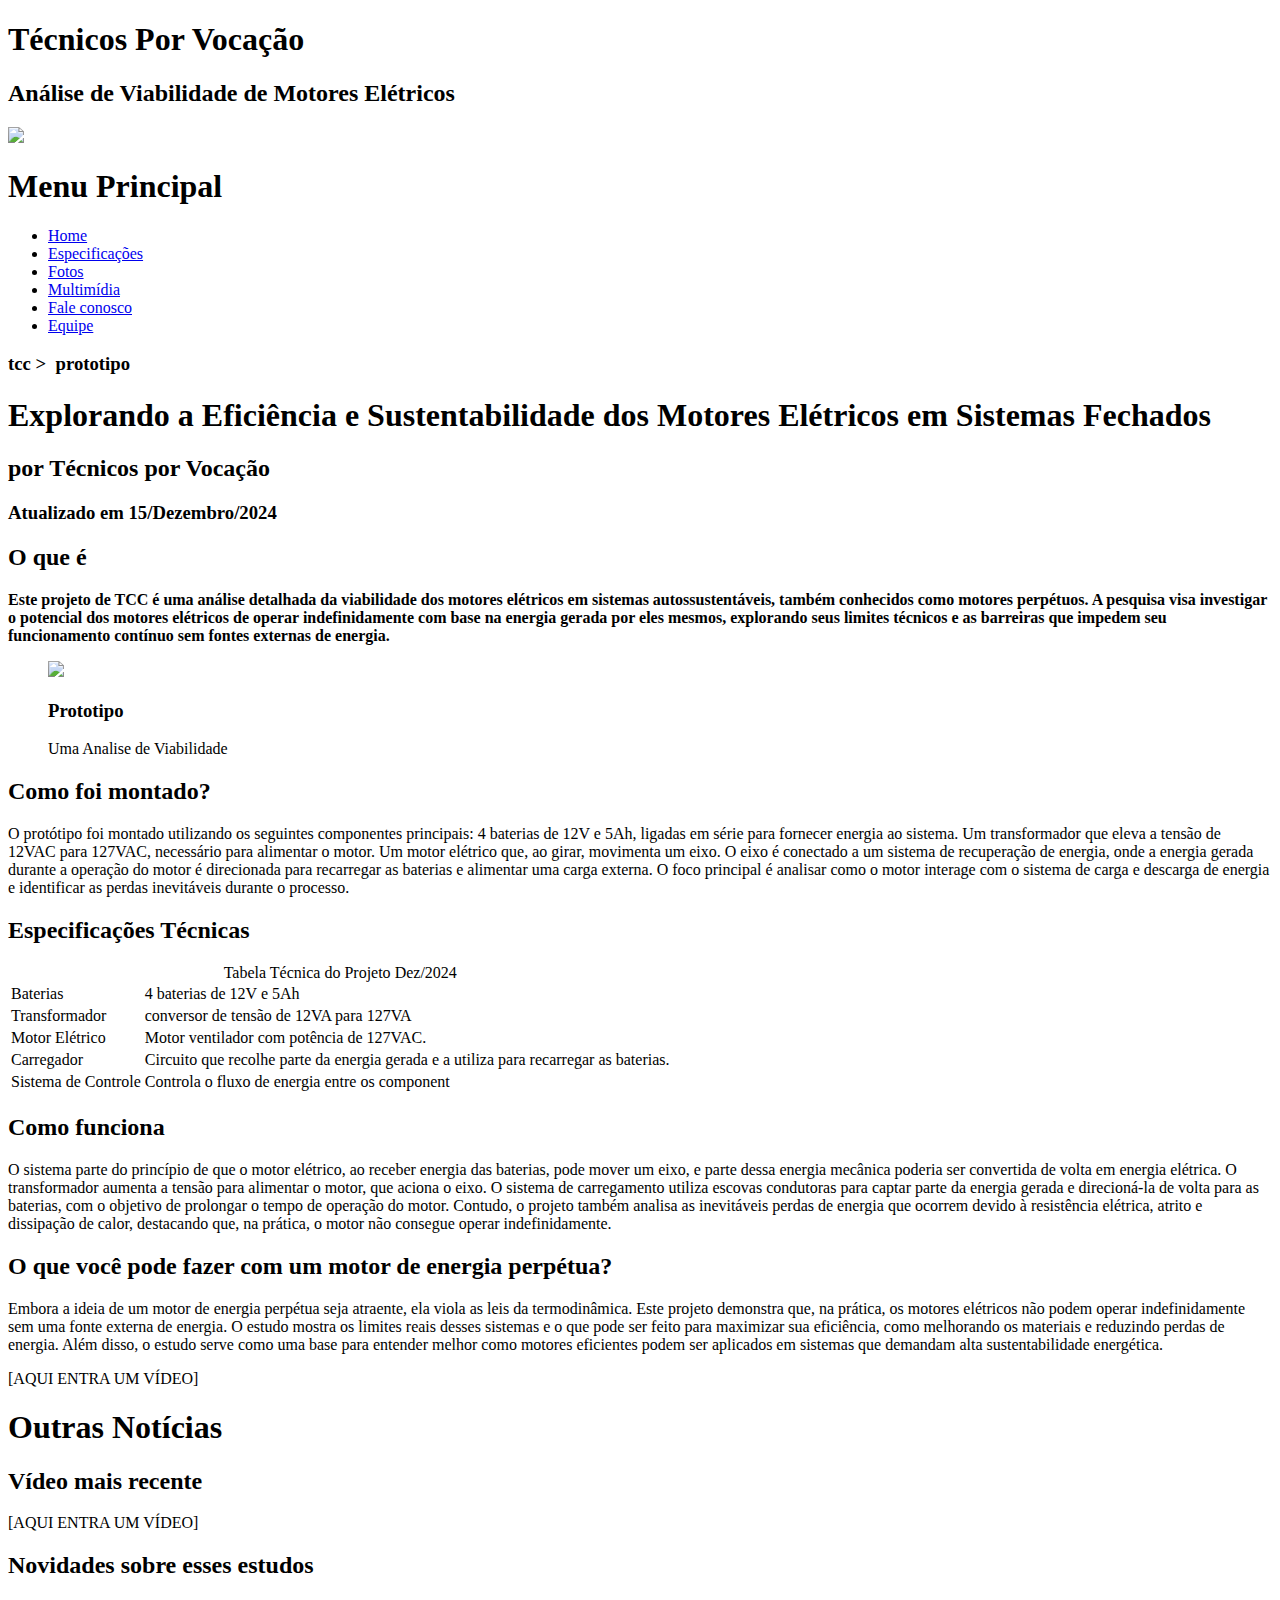
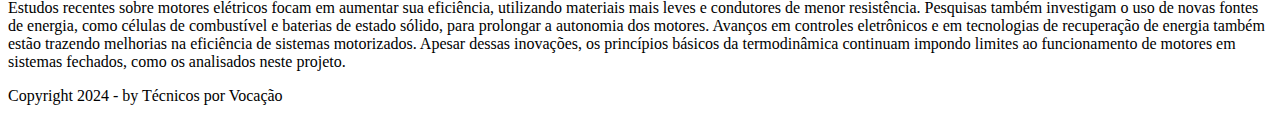
==== index.html @ c72f7090 "Add files via upload" ====
<!DOCTYPE html>
<html lang="pt-br">
<head>
	<meta charset="UTF-8"/>
	<title>Tudo sobre Cerejinha Eletric</title>
	<link rel="stylesheet" type="text/css"href="_css\estilo.css"/>
	<style>

		@import url('https://fonts.googleapis.com/css2?family=Afacad+Flux:wght@100..1000&display=swap');
		@import url('https://fonts.googleapis.com/css2?family=Afacad+Flux:slnt,wght@8,100&display=swap');
	</style>
	


</head>
<script languagen="javascript" src="_javascript/funcoes.js" >
	
</script>
<body>


<div    id="interface">

<header id="cabecalho">
	
<hgroup>


<h1> Técnicos Por Vocação                       </h1>
<h2> Análise de Viabilidade de Motores Elétricos </h2></hgroup>

<img id="icone" src="_imagens/eletrico.png"/>


<nav id="menu">
<h1>Menu Principal</h1>
<ul>
<li onmouseover="mudaFoto('_imagens/home.png')" onmouseout="mudaFoto('_imagens/eletrico.png')"> <a href="index.html">        Home          </a></li>

<li onmouseover="mudaFoto('_imagens/especificacoes.png')"onmouseout="mudaFoto('_imagens/eletrico.png')"> <a href="specs.html">        Especificações</a></li>
<li onmouseover="mudaFoto('_imagens/fotos.png')" onmouseout="mudaFoto('_imagens/eletrico.png')"> <a href="fotos.html">        Fotos         </a></li>
<li onmouseover="mudaFoto('_imagens/multimidia.png')" onmouseout="mudaFoto('_imagens/eletrico.png')"> <a href="multimidia.html">   Multimídia    </a></li>
<li onmouseover="mudaFoto('_imagens/icone-contato.png')" onmouseout="mudaFoto('_imagens/eletrico.png')"> <a href="fale-conosco.html"> Fale conosco  </a></li>
<li onmouseover="mudaFoto('_imagens/equipe1.png')" onmouseout="mudaFoto('_imagens/eletrico.png')"> <a href="Equipe.html"> Equipe  </a></li>
</ul>
</nav>


</header>





<section id="corpo">
	<article id="noticia-principal">
		<header id="cabecalho-artigo">
<hgroup>
<h3 >    tcc > &nbsp;prototipo    </h3>
<h1>    Explorando a Eficiência e Sustentabilidade dos Motores Elétricos em Sistemas Fechados </h1>
<h2>    por  Técnicos por Vocação          </h2>
<h3 class="direita"> Atualizado em 15/Dezembro/2024  </h3>
</hgroup>
</header>



<h2 >O que é</h2>
<p><span style="font-weight:900;">
 Este projeto de TCC é uma análise detalhada da viabilidade dos motores elétricos em sistemas  autossustentáveis, também conhecidos como motores perpétuos. A pesquisa visa investigar o potencial dos motores elétricos de operar indefinidamente com base na energia gerada por eles mesmos, explorando seus limites técnicos e as barreiras que impedem seu funcionamento contínuo sem fontes externas de energia.</span></p>
<figure class="foto-legenda">
<img src="_imagens\prototipologo.png"/>

<figcaption>
	<h3>Prototipo</h3>
	<p> Uma Analise de Viabilidade</p>
</figure>

</figcaption>
<h2>Como foi montado?</h2>
<p>O protótipo foi montado utilizando os seguintes componentes principais:

4 baterias de 12V e 5Ah, ligadas em série para fornecer energia ao sistema.
Um transformador que eleva a tensão de 12VAC para 127VAC, necessário para alimentar o motor.
Um motor elétrico que, ao girar, movimenta um eixo.
O eixo é conectado a um sistema de recuperação de energia, onde a energia gerada durante a operação do motor é direcionada para recarregar as baterias e alimentar uma carga externa.
O foco principal é analisar como o motor interage com o sistema de carga e descarga de energia e identificar as perdas inevitáveis durante o processo.</p>

<h2>Especificações Técnicas</h2>
<table id="tabelaspec">
<caption>Tabela Técnica do Projeto <span> Dez</span>/2024</span></caption> 



<tr><td class="ce">Baterias</td><td class="cd">4 baterias de 12V e 5Ah  </td></tr>
<tr><td class="ce">Transformador</td><td class="cd"> conversor de tensão de 12VA para 127VA </td></tr>
<tr><td class="ce">Motor Elétrico</td><td class="cd">  Motor ventilador com potência de 127VAC. </td></tr>
<tr><td class="ce">Carregador</td><td class="cd">  Circuito que recolhe parte da energia gerada e a utiliza para recarregar as baterias. </td></tr>
<tr><td class="ce">Sistema de Controle</td><td class="cd">  Controla o fluxo de energia entre os component </td></tr>

</table>


<h2>Como funciona</h2>
<p>O sistema parte do princípio de que o motor elétrico, ao receber energia das baterias, pode mover um eixo, e parte dessa energia mecânica poderia ser convertida de volta em energia elétrica. O transformador aumenta a tensão para alimentar o motor, que aciona o eixo. O sistema de carregamento utiliza escovas condutoras para captar parte da energia gerada e direcioná-la de volta para as baterias, com o objetivo de prolongar o tempo de operação do motor.

Contudo, o projeto também analisa as inevitáveis perdas de energia que ocorrem devido à resistência elétrica, atrito e dissipação de calor, destacando que, na prática, o motor não consegue operar indefinidamente.

</p>

<h2>O que você pode fazer com um motor de energia perpétua?</h2>
<p>Embora a ideia de um motor de energia perpétua seja atraente, ela viola as leis da termodinâmica. Este projeto demonstra que, na prática, os motores elétricos não podem operar indefinidamente sem uma fonte externa de energia. O estudo mostra os limites reais desses sistemas e o que pode ser feito para maximizar sua eficiência, como melhorando os materiais e reduzindo perdas de energia. Além disso, o estudo serve como uma base para entender melhor como motores eficientes podem ser aplicados em sistemas que demandam alta sustentabilidade energética.</p>
</article>
</section>
<aside id="lateral">
[AQUI ENTRA UM VÍDEO]

<h1>Outras Notícias</h1>
<h2>Vídeo mais recente</h2>

[AQUI ENTRA UM VÍDEO]

<h2>Novidades sobre esses estudos</h2>
<p>Estudos recentes sobre motores elétricos focam em aumentar sua eficiência, utilizando materiais mais leves e condutores de menor resistência. Pesquisas também investigam o uso de novas fontes de energia, como células de combustível e baterias de estado sólido, para prolongar a autonomia dos motores. Avanços em controles eletrônicos e em tecnologias de recuperação de energia também estão trazendo melhorias na eficiência de sistemas motorizados.

Apesar dessas inovações, os princípios básicos da termodinâmica continuam impondo limites ao funcionamento de motores em sistemas fechados, como os analisados neste projeto.</p>


</aside>
<footer id="rodape">
<p>Copyright 2024 - by Técnicos por Vocação </p>
</footer>
</div>
</body>

</html>
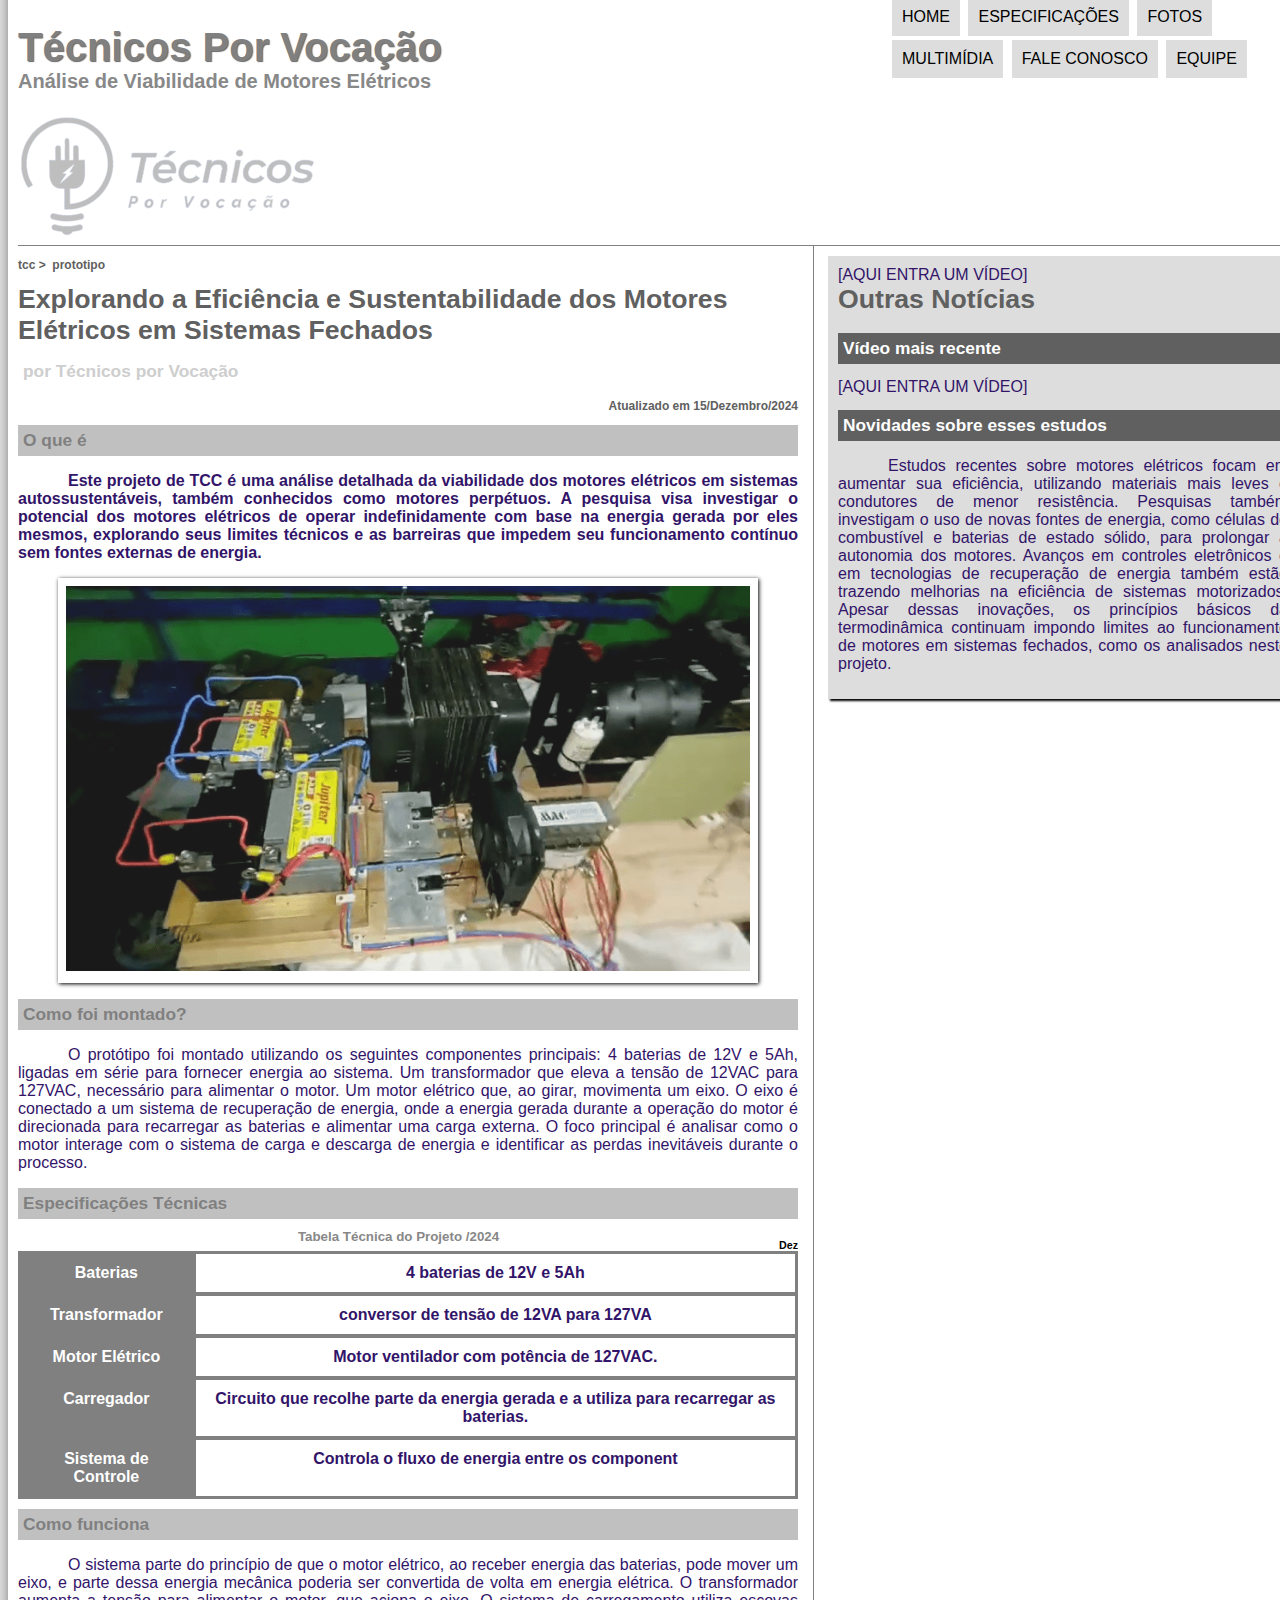
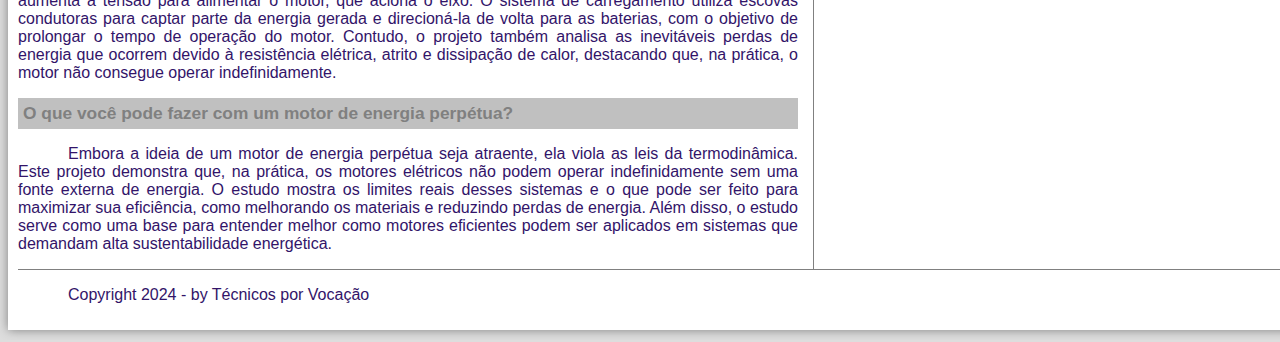
==== commit e33673e5: "Update index.html" ====
--- a/index.html
+++ b/index.html
@@ -3,7 +3,7 @@
 <head>
 	<meta charset="UTF-8"/>
 	<title>Tudo sobre Cerejinha Eletric</title>
-	<link rel="stylesheet" type="text/css"href="_css\estilo.css"/>
+	<link rel="stylesheet" type="text/css"href="_css/estilo.css"/>
 	<style>
 
 		@import url('https://fonts.googleapis.com/css2?family=Afacad+Flux:wght@100..1000&display=swap');
@@ -133,4 +133,4 @@
 </div>
 </body>
 
-</html>+</html>
--- a/_css/estilo.css
+++ b/_css/estilo.css
@@ -0,0 +1,382 @@
+@charset"UTF-8";
+@font-face {
+	font-family:'Arial,sans-serif;' ;
+	src: url("../_fonts/roboto-light.ttf");
+
+}
+
+body{
+		font-family:Arial,sans-serif;
+		src: url("../_fonts/roboto-light.ttf");
+			background-color: #dddddd;
+			color: rgba(50,20,105.1);
+}
+
+/*AULA 16 GUANABARA Margens do navegador, posicao e cor
+ (margin) */
+
+div#interface{
+
+
+	width: 1280px;
+	background-color: #ffffff;
+	margin: -20px auto 10px auto;
+	box-shadow: 0px 0px 10px gray;
+	padding: 10px ;
+
+
+}
+
+
+
+p{
+	
+			text-align: justify;
+			text-indent: 50px;
+}
+
+a {
+	color: #606060;
+	text-decoration: none;
+
+}
+
+a:hover {
+	text-decoration: underline;
+}
+
+/*Aqui é a posição do oculos */
+header#cabecalho img#icone{
+	position: absolute;
+	left: 1280px;
+	top: 70px;
+}
+/*Aula 16 Guanabara, formatando o Cabeçalho/ backgroud url googleglass*/
+header#cabecalho{
+
+	border-bottom: 1px gray solid ;
+	height: 220px;
+	background: url("../_imagens/logotecnico.png") no-repeat 0px 80px; /* <<===aqui altera logo google glass*/
+}
+
+header#cabecalho h1 {
+	font-family: Arial,sans-serif;
+	
+	font-size: 30pt;
+	color: gray;
+	text-shadow: 1px 1px 1px rgba(0, 0, 0, 0.6);
+	padding: 0px; 
+	margin-bottom: 0px;
+}
+
+header#cabecalho h2 {    /* altera o subtitulo Revolucao do google esta chegando */
+	font-family :Arial, sans-serif ;
+	color: #888888 ;
+	font-size:15pt ;
+	padding: px;
+	margin-top: 0px;
+} 
+
+
+/*Formataçã de imagens com legendas*/
+
+figure.foto-legenda {
+	position: relative;
+	border: 8px solid white;
+	box-shadow: 1px 1px 4px black;
+}
+
+
+figure.foto-legenda img{
+
+	width: 100%;
+	height: 100%;
+}
+
+figure.foto-legenda figcaption {
+	opacity: 0;
+	background-color: rgba(0,0,0,.4);
+	color:white;
+	position: absolute;
+	top: 0px;
+	width: 100%;
+	height: 100%;
+	padding: 10px;
+	box-sizing: border-box;
+	transition: opacity 1s;
+
+
+}
+
+figure.foto-legenda:hover figcaption{
+	opacity: 1;
+}
+
+
+/*Formatação do menu..... AULA 14 GUANABARA*/
+
+nav#menu{
+	display: block;
+}
+
+/* Aqui na NAV#MENU UL se modifica o MENU FOTOS MUSICA +
+AULA 13 GUANABARA */
+nav#menu ul {
+
+	list-style: none;
+	text-transform: uppercase;
+	position: absolute;
+	top: -20px;
+	left: 850px;
+
+}
+/*Aula 14 guanabara ...
+Posição do MENU ESPECFICACOES FOTOS MUSICA FALE CONOSCO*/
+nav#menu li{
+	display: inline-block;
+	background-color: #dddddd;
+	padding: 10px;
+	margin: 2px;
+	transition: background-color 1s;
+}
+
+nav#menu li:hover{
+	background-color: #606060;
+
+}
+
+nav#menu h1 {
+
+	display: none;
+}
+
+nav#menu a{
+	color: black;
+	text-decoration: none;
+}
+
+nav#menu a:hover{
+	color: white;
+	text-decoration: underline;
+}
+
+section#corpo {
+	display: block;
+	width: 780px;
+	float: left;
+	border-right :1px solid gray ;
+	padding-right:15px ;
+
+}
+
+article#noticia-principal h2 {
+
+	font-size: 13pt;
+	color:gray;
+	background: #c0c0c0;
+	padding: 5px 10px 5px 5px;
+	margin: 10px 0px 10px 0px;
+
+}
+
+header#cabecalho-artigo h1{
+	font-family:Afacad+Flux;
+	font-size: 20pt;
+	color:#606060 ;
+	margin-bottom: 0px;
+	margin-top: 0px;
+
+}
+.direita {
+	text-align: right;
+}
+
+header#cabecalho-artigo h2{
+	font-size: 13pt;
+	color:#cecece;
+	background-color: #ffffff;
+
+	}
+
+header#cabecalho-artigo h3{
+	font-size: 12px;
+	color: #606060;
+	
+}
+
+
+table#tabelaspec {
+	border: 1px  solid gray;
+	border-spacing: 0px;
+	margin-left:auto;
+	margin-right: auto;
+	
+
+
+
+}
+
+table#tabelaspec td{
+	border: 2px solid gray;
+	padding: 10px;
+	text-align: center;
+	vertical-align: top;
+	font-weight: bold;
+}
+
+table#tabelaspec td.ce {
+	color:  white;
+	background:  gray;
+	vertical-align: center;
+	font-weight: bold;
+
+
+
+
+}
+
+table#tabelaspec td.cd {
+	color: cecece;
+
+
+
+
+}
+
+table#tabelaspec caption {
+	color: #888888;
+	font-size: 10pt;
+	font-weight: bolder;
+}
+
+table#tabelaspec caption span {
+	display: block;
+	float: right;
+	color: black;
+	font-size: 8pt;
+	margin-top:10px;
+}
+
+
+
+aside#lateral {
+	display: block;
+	width: 450px;
+	float: right;
+	background-color: #dddddd;
+	padding:10px ;
+	margin-top:10px ;
+	box-shadow: 2px 2px 2px rgba(0,0,0.5);
+
+
+}
+aside#lateral h1{
+	font-family: fontelogo,sans-serif;
+	font-size: 20pt ;
+	color: #606060;
+	margin-top: 0px;
+}
+
+aside#lateral h2{
+	background-color:#606060;
+	font-size: 13pt;
+	color: #ffffff;
+	padding:5px ;
+		
+}
+
+
+footer#rodape {
+	clear: both;
+	border-top: 1px solid gray;
+
+
+}
+
+foooter#rodape p {
+	text-align: center;
+}
+
+.additional-images {
+    position: relative;
+}
+
+.additional-images img {
+    position: absolute;
+    display: none; /* Ocultar inicialmente */
+}
+
+/* Mostrar imagens adicionais ao passar o mouse sobre a área correspondente */
+#glass-image:hover + .additional-images img {
+    display: block; /* Mostrar imagens ao passar o mouse */
+}
+
+/* Ajuste a posição das imagens conforme necessário */
+#tela:hover ~ .additional-image img:nth-child(1) { display: block; }
+#camera:hover ~ .additional-images img:nth-child(2) { display: block; }
+#sensores:hover ~ .additional-images img:nth-child(3) { display: block; }
+#bateria:hover ~ .additional-images img:nth-child(4) { display: block; }
+
+/* Você pode ajustar as posições das imagens */
+.additional-images img:nth-child(1) { top: 10px; left: 100px; }
+.additional-images img:nth-child(2) { top: 150px; left: 300px; }
+.additional-images img:nth-child(3) { top: 250px; left: 200px; }
+.additional-images img:nth-child(4) { top: 350px; left: 400px; }
+
+/*As linhas abaixo são da aba Equipe*/
+
+#membros {
+    display: flex;
+    justify-content: space-around;
+    margin-top: 50px;
+}
+
+.coluna {
+    display: flex;
+    flex-direction: column;
+    gap: 30px; /* Espaçamento reduzido entre os membros */
+}
+
+/* Estilo de cada membro */
+.membro {
+    display: flex;
+    align-items:center; /* Alinha a imagem e a descrição verticalmente */
+    gap: 10px; /* Espaço entre a imagem e a descrição */
+    position: relative; /* Para posicionar a descrição ao lado da imagem */
+    width: 100%; /* Para ocupar toda a largura do contêiner */
+}
+
+.membro img {
+    width: 150px;
+    height: 150px;
+    object-fit: cover;
+    border-radius: 50%;
+    transition: transform 0.3s ease;
+}
+
+/* Oculta a descrição inicialmente */
+.membro .info {
+    background-color: rgba(0, 0, 0, 0.7);
+    color: #fff;
+    padding: 20px;
+    font-size: 14px;
+	width: 250px; /* Limita a largura da descrição */
+    position: absolute;
+    left: 190px; /* Posição da descrição à direita da imagem */
+	
+    top: 0;
+    display: none; /* Escondido inicialmente */
+    transition: opacity 0.5s ease;
+    opacity: 0;
+	border-radius: 15%;
+}
+
+/* Exibe a descrição ao passar o mouse sobre a imagem */
+.membro:hover .info {
+    display: block;
+    opacity: 1;
+}
+
+.membro:hover img {
+    transform: scale(1.3); /* Efeito de zoom na imagem */
+}